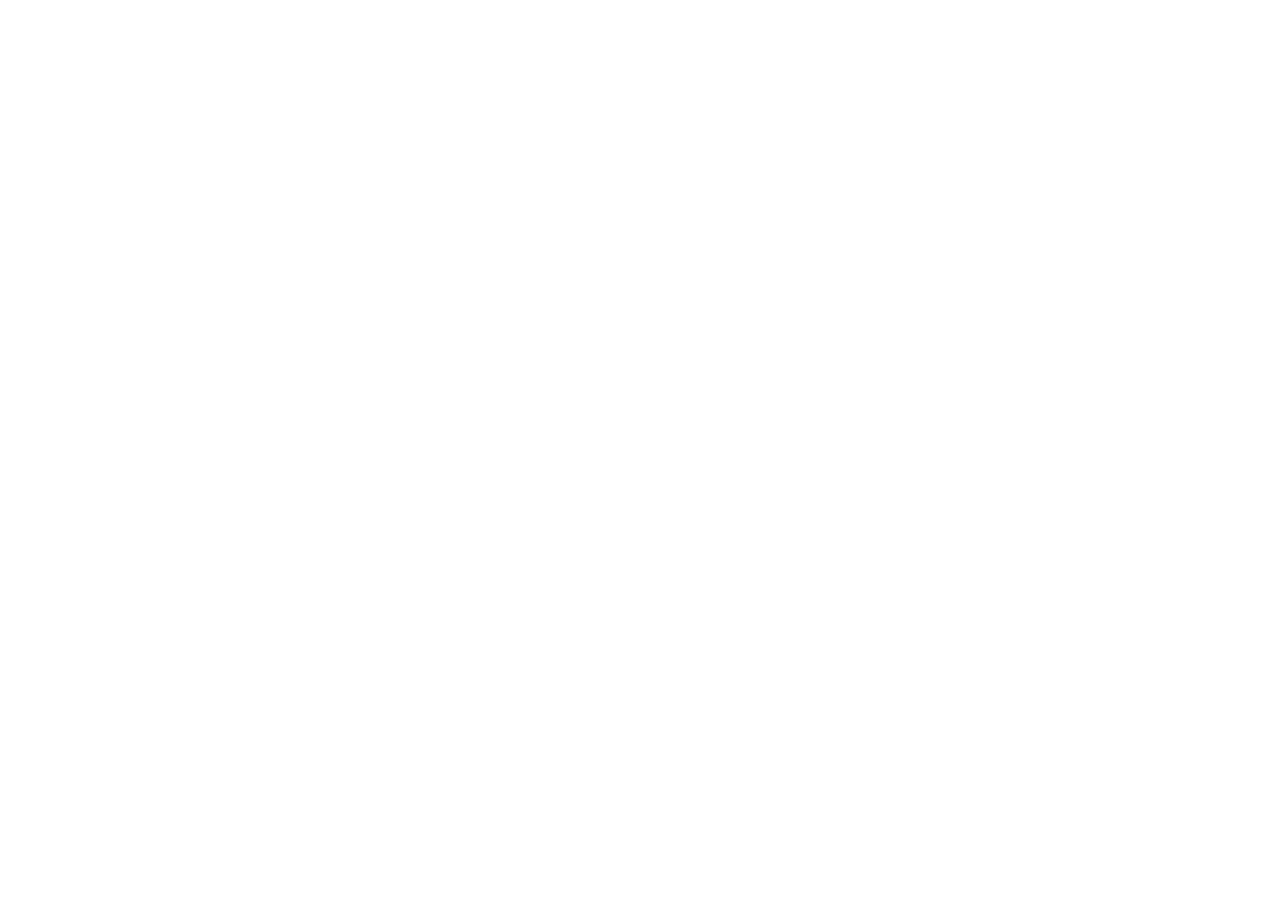
==== JavascriptAll/dia7/index.html @ f803dabd "introducción de drag & drop + ejercicio" ====
<!DOCTYPE html>
<html lang="en">
<head>
    <meta charset="UTF-8">
    <meta http-equiv="X-UA-Compatible" content="IE=edge">
    <meta name="viewport" content="width=device-width, initial-scale=1.0">
    <title>Document</title>
    <link rel="stylesheet" href="css/styles.css">
</head>
<body>
    <div class="contenedorItem"><img src="" alt="" draggable="true" id="libro1" ></div>
    <div class="contenedorItem"><img src="" alt="" draggable="true" id="libro2"></div>
    <div class="contenedorItem"><img src="" alt="" draggable="true" id="libro3"></div>

    <div class="contenedorItem"><img src="" alt="" draggable="true" id="contenedor1"></div>

    <script src="js/main.js"></script>
</body>
</html>
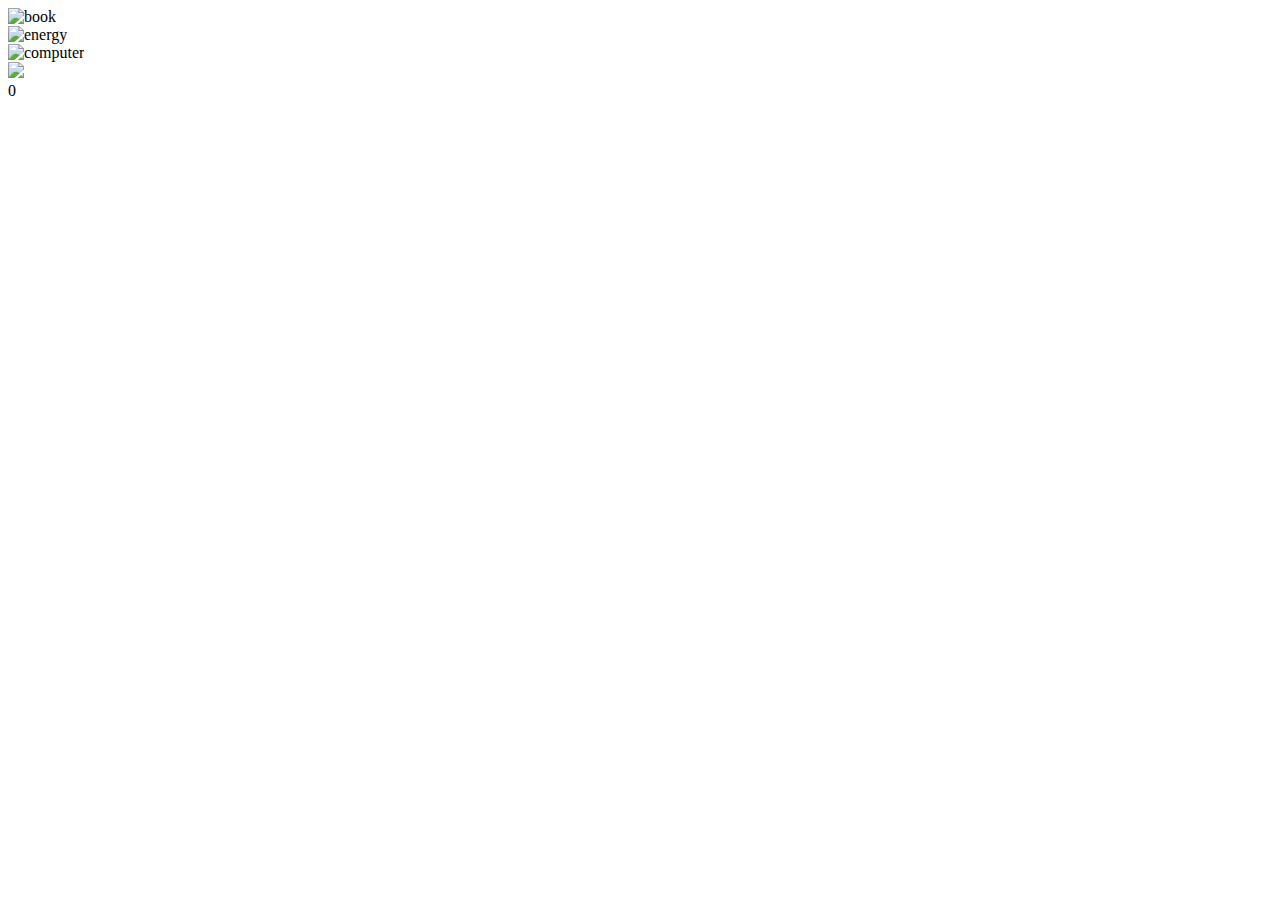
==== commit 49ae74df: "ejercicios y pruebas de proyecto" ====
--- a/JavascriptAll/dia7/index.html
+++ b/JavascriptAll/dia7/index.html
@@ -5,14 +5,26 @@
     <meta http-equiv="X-UA-Compatible" content="IE=edge">
     <meta name="viewport" content="width=device-width, initial-scale=1.0">
     <title>Document</title>
-    <link rel="stylesheet" href="css/styles.css">
+    <link rel="stylesheet" href="css/styles .css">
 </head>
 <body>
-    <div class="contenedorItem"><img src="" alt="" draggable="true" id="libro1" ></div>
-    <div class="contenedorItem"><img src="" alt="" draggable="true" id="libro2"></div>
-    <div class="contenedorItem"><img src="" alt="" draggable="true" id="libro3"></div>
-
-    <div class="contenedorItem"><img src="" alt="" draggable="true" id="contenedor1"></div>
+    <div class="general">
+        <div class="showcase">
+            <div class="contenedorShowcase">
+                <div class="contenedorItem"><img src="" id="libro" class="imagenDisplay" alt="book" draggable="true" ondragstart="drag(event)"/></div>
+                <div class="contenedorItem"><img src="" id="libro2" class="imagenDisplay" alt="energy" draggable="true" ondragstart="drag(event)"/></div>
+                <div class="contenedorItem"><img src="" id="libro3" class="imagenDisplay" alt="computer" draggable="true" ondragstart="drag(event)"/></div>
+            </div>
+        </div>
+        <div class="cart">
+            <div class="contenedorCart">
+                <div class="actualCart">
+                    <img src="img/cart.jpg" id="contenedor1" class="pictures" ondrop="drop(event)" ondragover="allowDrop(event)"/>
+                </div>
+                <div id="totalCarrito" class="totalPrice"></div>
+            </div>
+        </div>
+    </div>
 
     <script src="js/main.js"></script>
 </body>
